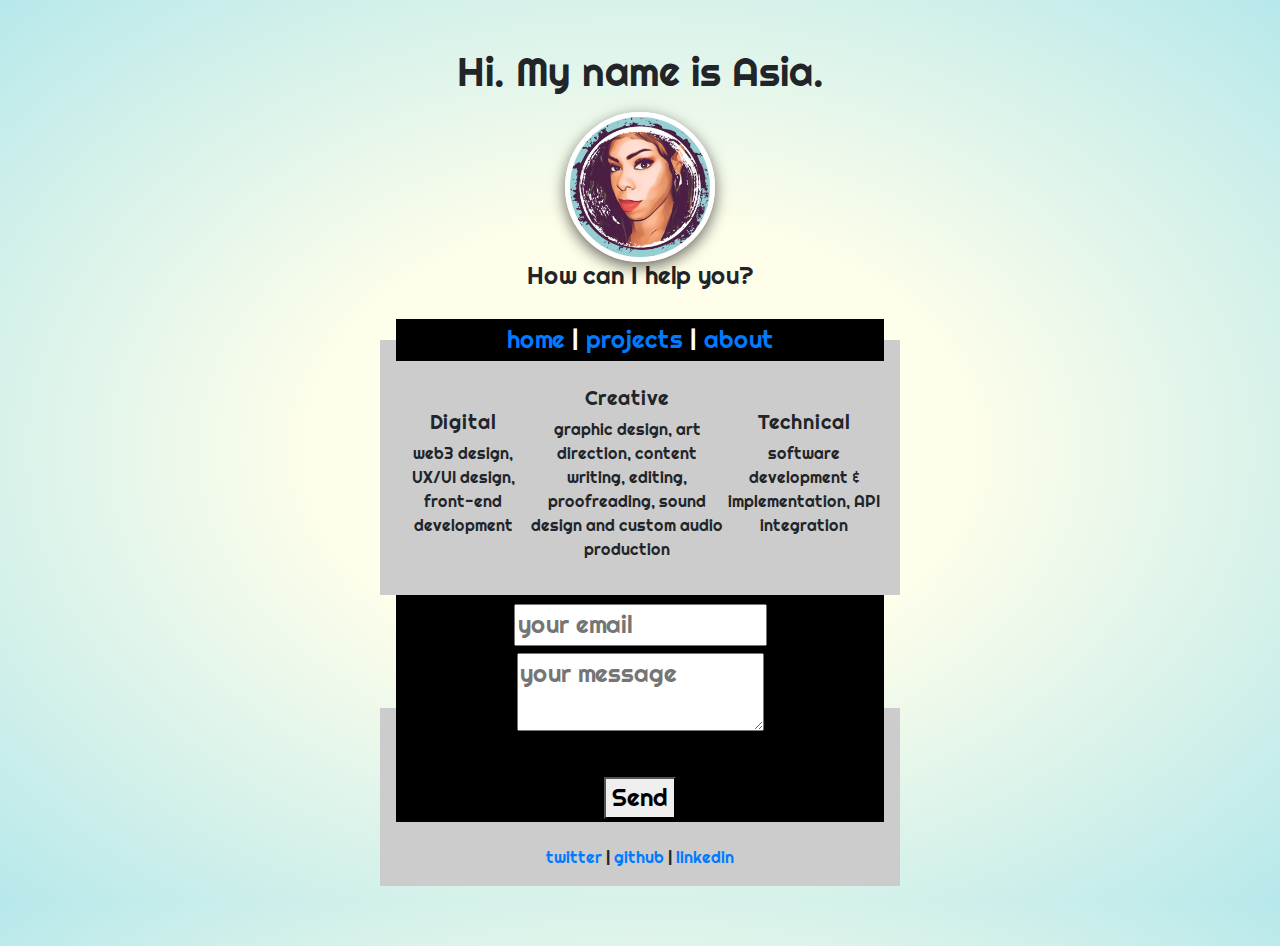
==== almost.html @ 73ea4953 "removed fieldsets" ====
<!doctype html>
<html lang="en" class="h-100">
  <head>
    <meta charset="utf-8">
    <meta name="viewport" content="width=device-width, initial-scale=1">
    <meta name="description" content="contact asialakay, asia k">




    
    <link href="wave.css" rel="stylesheet"> 

                <link href="avatar.css" rel="stylesheet">

                <link href="sticky-footer.css" rel="stylesheet">

        <!-- bootstrap -->
<link rel="stylesheet" href="https://maxcdn.bootstrapcdn.com/bootstrap/4.0.0/css/bootstrap.min.css" integrity="sha384-Gn5384xqQ1aoWXA+058RXPxPg6fy4IWvTNh0E263XmFcJlSAwiGgFAW/dAiS6JXm" crossorigin="anonymous">


<style>
@import url('https://fonts.googleapis.com/css2?family=Aclonica&family=Righteous&display=swap');
  
body {
   font-family: 'Righteous', cursive;

 

}

  
fieldset
{
  background-color:#CCC;
  max-width:800px;
  padding:16px;	
}
  
legend {
    background-color: #000;
    color: #fff;
    padding: 3px 6px;
}

.output {
    font: 1rem 'Fira Sans', sans-serif;
}

input {
    margin: .4rem;
}
  
      .bd-placeholder-img {
        font-size: 1.125rem;
        text-anchor: middle;
        -webkit-user-select: none;
        -moz-user-select: none;
        user-select: none;
      }

      @media (min-width: 768px) {
        .bd-placeholder-img-lg {
          font-size: 3.5rem;
        }
      }
    </style>
    
  </head>

  
  <body class="d-flex flex-column h-100">



    
    <!-- begin page content  -->

<main class="flex-shrink-0">
  <div class="container">




    <center>
    <h1 class="mt-5">Hi. My name is Asia.</h1>
    <p class="lead">
      <!-- avatar -->
      
	<div class="avatar">
		<a href="https://almighty.link/asiak">
			<img src="avi.JPG" alt="asialakay" width="150px"/>
		</a>
	</div>
<div>
     <h4>How can I help you?</h4>
</div>
<!-- text content  -->
      
<div class="content">
<fieldset>
   <legend>
     <a href="">home</a> | <a href="https://github.com/asiakay">projects</a> | <a href="https://www.linkedin.com/in/asia-lakay-grady-669762b3/">about</a> </legend>
 <table style="">
   <tr>
     <td><h5>Digital</h5> web3 design, UX/UI design, front-end development</td> <td><h5>Creative</h5>
graphic design, art direction, content writing, editing, proofreading, sound design and custom audio production</td> <td>  <h5>Technical</h5>
   software development & implementation, API integration </td>
   </tr>
     
 </table>
  

<p></p>

  <p></p>

 </fieldset>

		<!-- modify this form HTML and place wherever you want your form -->
  <fieldset>
    <legend> 
<form
  action="https://formspree.io/f/xvolreeg"
  method="POST"
>
  
    <input type="email" name="email" placeholder="your email">
  <br>
    <textarea name="message" placeholder="your message"></textarea>
  <br>
  <!-- your other form fields go here -->
  <br>
  <button type="submit">Send</button>
</form>
		   </legend>
    <a href="https://twitter.com/asialakay">twitter</a> | <a href="https://github.com/asiakay">github</a> | <a href="https://www.linkedin.com/in/asia-lakay-grady-669762b3/">linkedin</a> </legend>
    </fieldset>
 
	</div>

    
    <br>
    
      </p>
    <p></p>
  </div>

</div>
  </main> 
    <!-- footer  -->
<!-- <a class="support" href="https://www.buymeacoffee.com/asialakay" target="_blank"><img src="https://img.buymeacoffee.com/button-api/?text=Buy me a Coffee&nbsp&emoji=&slug=marioduarte&button_colour=FF5F5F&font_colour=ffffff&font_family=Cookie&outline_colour=000000&coffee_colour=FFDD00"></a>
 -->



    
    <footer class="footer mt-auto py-3 bg-light" id="botnav">
  <div class="container">
    <span class="text-muted">Place sticky footer content here.</span>
  </div>
</footer>

    <!-- wave animation -->
    
<!-- <div class="ocean">
  <div class="wave"></div>
  <div class="wave"></div>
</div><!-- .ocean -->
<!--      -->
</body>
---- wave.css ----
// best seen at 1500px or less

html, body { height: 100%; }
body {
  background:radial-gradient(ellipse at center, rgba(255,254,234,1) 0%, rgba(255,254,234,1) 35%, #B7E8EB 100%);
  overflow: hidden;
}

.ocean { 
  height: 5%;
  width:100%;
  position:absolute;
  bottom:0;
  left:0;
  background: #015871;
  z-index: -100;
}

.wave {
  background: url(https://s3-us-west-2.amazonaws.com/s.cdpn.io/85486/wave.svg) repeat-x; 
  position: absolute;
  top: -198px;
  width: 6400px;
  height: 198px;
  animation: wave 7s cubic-bezier( 0.36, 0.45, 0.63, 0.53) infinite;
  transform: translate3d(0, 0, 0);
}

.wave:nth-of-type(2) {
  top: -175px;
  animation: wave 7s cubic-bezier( 0.36, 0.45, 0.63, 0.53) -.125s infinite, swell 7s ease -1.25s infinite;
  opacity: 1;
}

@keyframes wave {
  0% {
    margin-left: 0;
  }
  100% {
    margin-left: -1600px;
  }
}

@keyframes swell {
  0%, 100% {
    transform: translate3d(0,-25px,0);
  }
  50% {
    transform: translate3d(0,5px,0);
  }
}
---- avatar.css ----
.avatar {
	width: 150px;
	height: 150px;
	box-sizing: border-box;
	border: 5px white solid;
	border-radius: 50%;
	overflow: hidden;
	box-shadow: 0 5px 15px 0px rgba(0,0,0,0.6);
	transform: translatey(0px);
	animation: float 6s ease-in-out infinite;
	img { width: 100%; height: auto; }
}

span a {
	font-size: 18px;
	color: #cccccc;
	text-decoration: none;
	margin: 0 10px;
	transition: all 0.4s ease-in-out;
	&:hover {
		color: #ffffff;
	}
}

@keyframes float {
	0% {
		box-shadow: 0 5px 15px 0px rgba(0,0,0,0.6);
		transform: translatey(0px);
	}
	50% {
		box-shadow: 0 25px 15px 0px rgba(0,0,0,0.2);
		transform: translatey(-20px);
	}
	100% {
		box-shadow: 0 5px 15px 0px rgba(0,0,0,0.6);
		transform: translatey(0px);
	}
}

.content {
	width: 100%;
	max-width: 600px;
	padding: 20px 40px 20px 40px;
	box-sizing: border-box;
	text-align: center;
}

.support {
	display: inline-block;
	position: fixed;
	bottom: 10px;
	left: 10px;
	width: 20vw;
	max-width: 250px;
	min-width: 200px;
	z-index: 9;
	img {
		width: 100%;
		height: auto;
	}
}
---- sticky-footer.css ----
/* Custom page CSS
-------------------------------------------------- */
/* Not required for template or sticky footer method. */

.container {
  width: auto;
  max-width: 680px;
  padding: 0 15px;
  z-index: 200;
}

#botnav {
  z-index: 200;
  width: 100%;
  display: none;
}
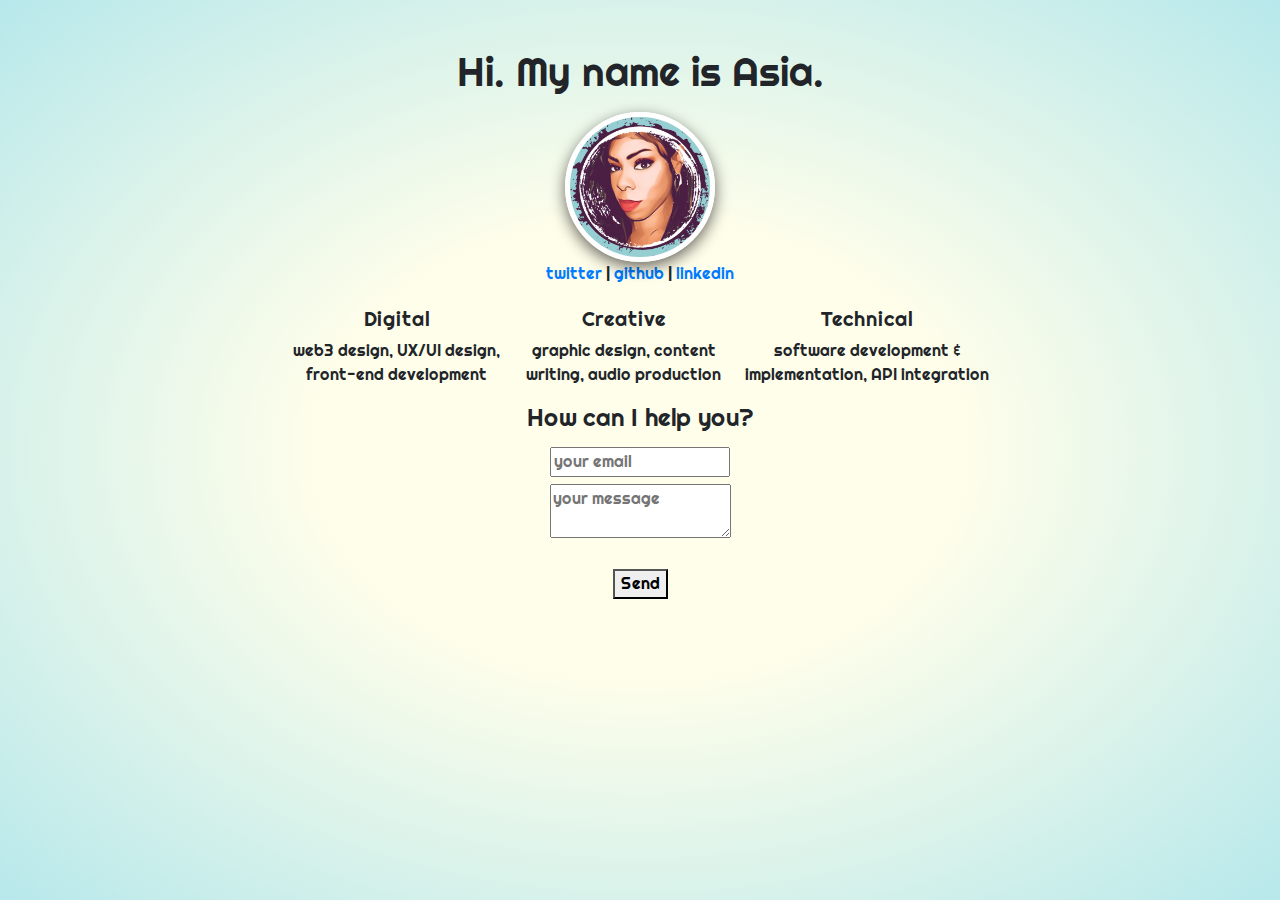
==== commit f80d81ed: "changed font and added skillsets" ====
--- a/almost.html
+++ b/almost.html
@@ -93,18 +93,19 @@
 		</a>
 	</div>
 <div>
-     <h4>How can I help you?</h4>
+      <a href="https://twitter.com/asialakay">twitter</a> | <a href="https://github.com/asiakay">github</a> | <a href="https://www.linkedin.com/in/asia-lakay-grady-669762b3/">linkedin</a> 
+  
+    
 </div>
 <!-- text content  -->
       
 <div class="content">
-<fieldset>
-   <legend>
-     <a href="">home</a> | <a href="https://github.com/asiakay">projects</a> | <a href="https://www.linkedin.com/in/asia-lakay-grady-669762b3/">about</a> </legend>
+
+ 
  <table style="">
    <tr>
      <td><h5>Digital</h5> web3 design, UX/UI design, front-end development</td> <td><h5>Creative</h5>
-graphic design, art direction, content writing, editing, proofreading, sound design and custom audio production</td> <td>  <h5>Technical</h5>
+graphic design, content writing, audio production</td> <td>  <h5>Technical</h5>
    software development & implementation, API integration </td>
    </tr>
      
@@ -115,11 +116,10 @@
 
   <p></p>
 
- </fieldset>
+ 
 
 		<!-- modify this form HTML and place wherever you want your form -->
-  <fieldset>
-    <legend> 
+  <h4>How can I help you?</h4>
 <form
   action="https://formspree.io/f/xvolreeg"
   method="POST"
@@ -133,10 +133,8 @@
   <br>
   <button type="submit">Send</button>
 </form>
-		   </legend>
-    <a href="https://twitter.com/asialakay">twitter</a> | <a href="https://github.com/asiakay">github</a> | <a href="https://www.linkedin.com/in/asia-lakay-grady-669762b3/">linkedin</a> </legend>
-    </fieldset>
- 
+		 
+   
 	</div>
 
     
--- a/wave.css
+++ b/wave.css
@@ -3,7 +3,7 @@
 html, body { height: 100%; }
 body {
   background:radial-gradient(ellipse at center, rgba(255,254,234,1) 0%, rgba(255,254,234,1) 35%, #B7E8EB 100%);
-  overflow: hidden;
+ /*  overflow: hidden; */
 }
 
 .ocean { 
--- a/avatar.css
+++ b/avatar.css
@@ -39,7 +39,7 @@
 
 .content {
 	width: 100%;
-	max-width: 600px;
+	max-width: 800px;
 	padding: 20px 40px 20px 40px;
 	box-sizing: border-box;
 	text-align: center;
